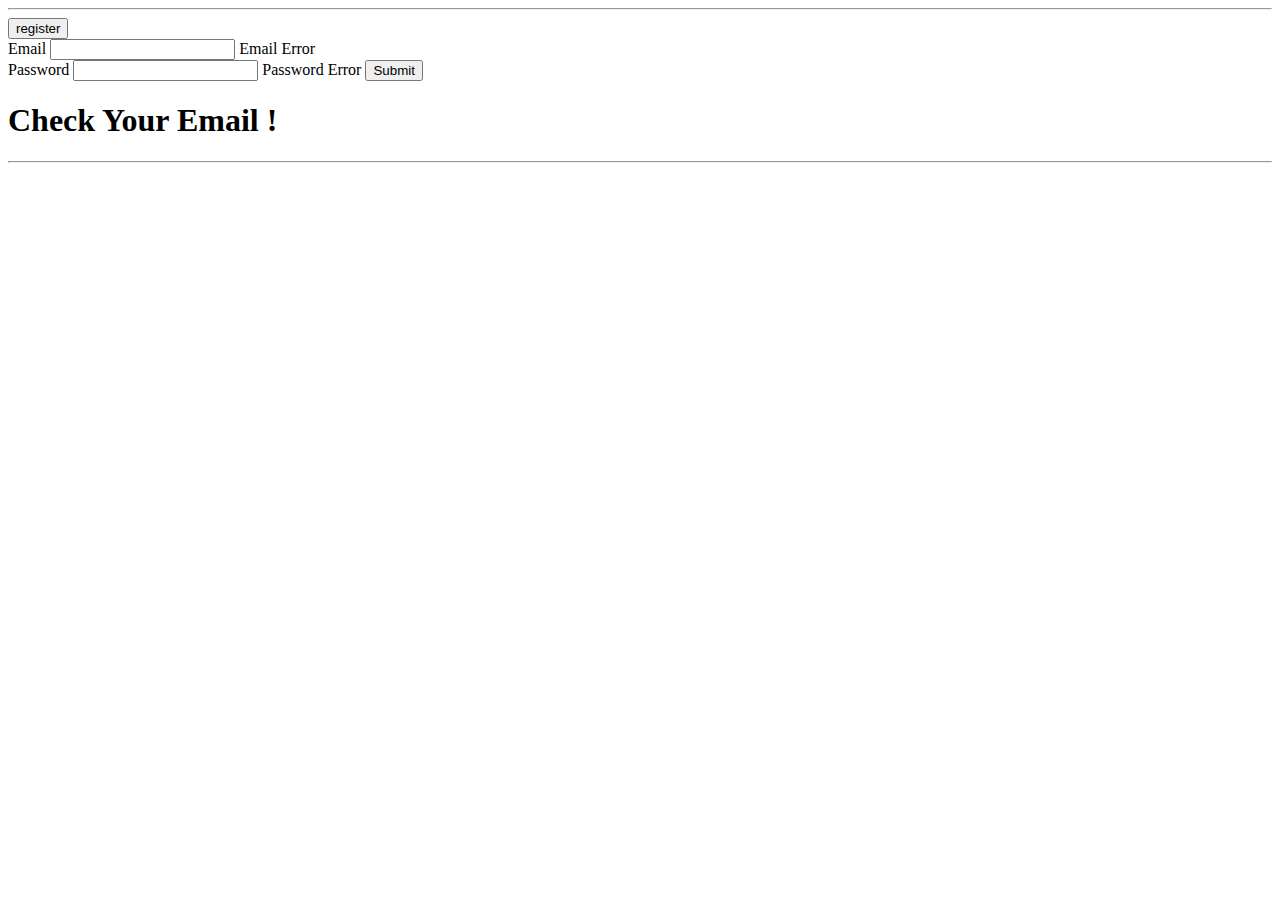
==== src/main/resources/templates/index.html @ cdcfb25d "password validation" ====
<!DOCTYPE html>
<html xmlns:th="http://www.thymeleaf.org">
<head>
    <title>Home</title>
    <meta http-equiv="Content-Type" content="text/html;charset=UTF-8" />
    <link rel="stylesheet" th:href="@{/css/skeleton.css}"
          href="/static/css/skeleton.css" />
    <link rel="stylesheet" th:href="@{/css/normalize.css}"
          href="/static/css/normalize.css" />
</head>
<body>

<div th:replace="fragments/header :: header"></div>
<hr />

<div class="container" th:if="${home}">

    <form th:action="@{/registration/form}" method="get">
        <button class="u-pull-right button-primary" type="submit">register</button>
    </form>

</div>

<div class="container" th:if="${register}">

    <form th:action="@{/registration/form}"
          th:object="${user}"
          method="post"
          novalidate="novalidate">
        <div class="row">
            <div class="six columns">
                <label for="email">Email</label>
                <input class="u-full-width" type="email" id="email" th:field="*{email}" />
                <span class="has-error" th:if="${#fields.hasErrors('email')}" th:errors="*{email}">Email Error</span>
            </div>
        </div>
        <div class="row">
            <div class="six columns">
                <label for="password">Password</label>
                <input class="u-full-width" type="password" id="password" th:field="*{password}" />
                <span class="has-error" th:if="${#fields.hasErrors('password')}" th:errors="*{password}">Password Error</span>
                <button class="button-primary u-pull-right" type="submit">Submit</button>
            </div>
        </div>
    </form>

</div>

<div class="container" th:if="${confirm}">
    <h1>Check Your Email !</h1>
</div>

<hr />
<div th:replace="fragments/footer :: footer"></div>

</body>
</html>
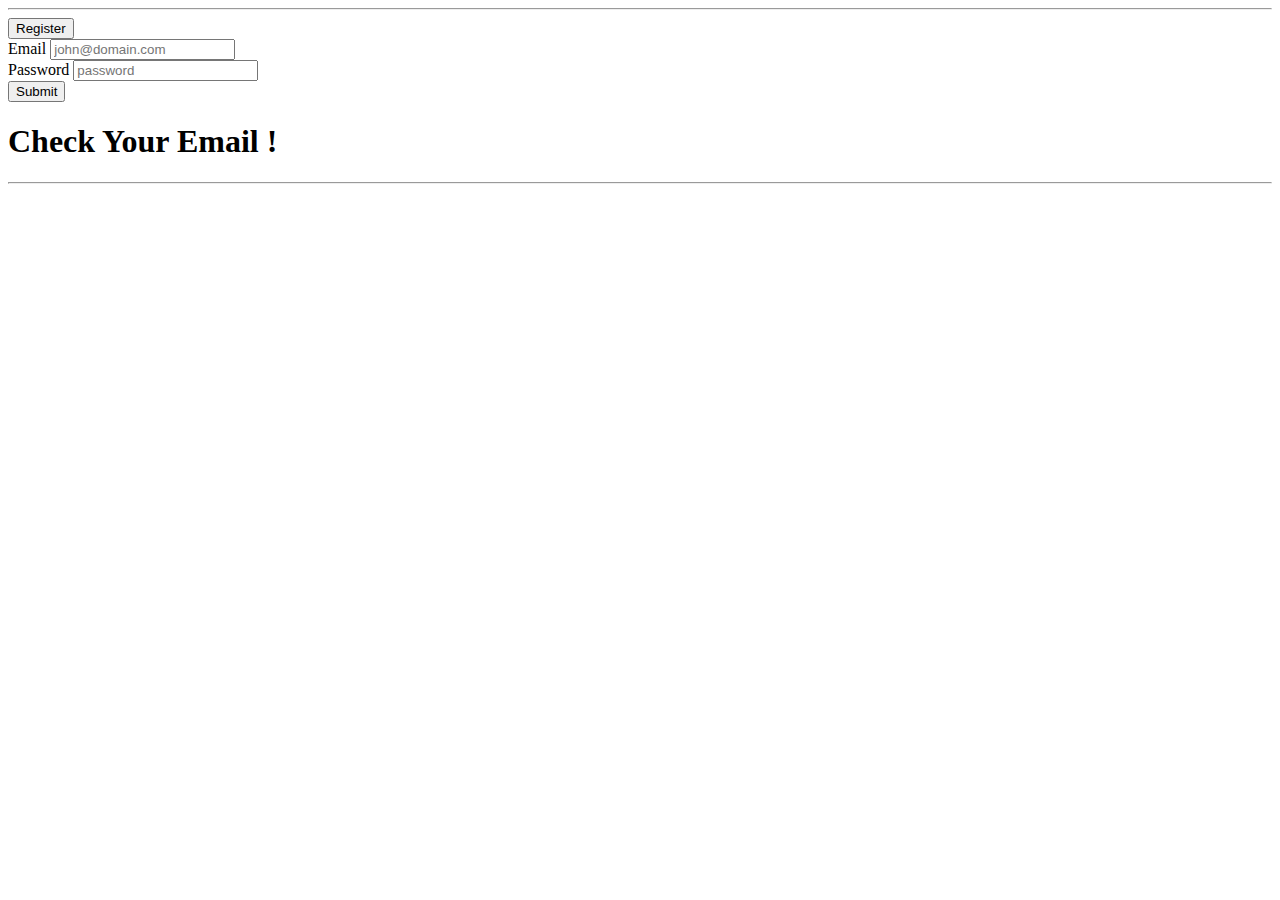
==== commit 0b1b9d3f: "json -> jquery, data -> postgresql" ====
--- a/src/main/resources/templates/index.html
+++ b/src/main/resources/templates/index.html
@@ -1,52 +1,68 @@
 <!DOCTYPE html>
 <html xmlns:th="http://www.thymeleaf.org">
 <head>
-    <title>Home</title>
-    <meta http-equiv="Content-Type" content="text/html;charset=UTF-8" />
-    <link rel="stylesheet" th:href="@{/css/skeleton.css}"
-          href="/static/css/skeleton.css" />
-    <link rel="stylesheet" th:href="@{/css/normalize.css}"
-          href="/static/css/normalize.css" />
+    <title>Registration Service</title>
+    <meta charset="UTF-8" />
+    <link rel="stylesheet" th:href="@{/webjars/skeleton-css/2.0.4/css/skeleton.css}"
+          href="webjars/skeleton-css/2.0.4/css/skeleton.css" />
+    <link rel="stylesheet" th:href="@{/css/style.css}" href="/static/css/style.css" />
+    <script th:src="@{/webjars/jquery/2.1.4/jquery.min.js}"
+            src="webjars/jquery/2.1.4/jquery.min.js"></script>
+    <script th:src="@{/js/script.js}" src="/static/js/script.js"></script>
 </head>
 <body>
 
 <div th:replace="fragments/header :: header"></div>
 <hr />
 
-<div class="container" th:if="${home}">
-
-    <form th:action="@{/registration/form}" method="get">
-        <button class="u-pull-right button-primary" type="submit">register</button>
-    </form>
-
+<!-- Home Section-->
+<div id="home" class="container">
+    <button id="homeButton" class="u-pull-right button-primary" type="submit">Register</button>
 </div>
 
-<div class="container" th:if="${register}">
+<!-- Form Section-->
+<div id="register" class="container hidden">
 
-    <form th:action="@{/registration/form}"
-          th:object="${user}"
-          method="post"
-          novalidate="novalidate">
+    <form id="registerForm" th:action="@{/registration}" th:object="${user}" method="post" novalidate="novalidate">
+        <!--Email Field-->
         <div class="row">
             <div class="six columns">
                 <label for="email">Email</label>
-                <input class="u-full-width" type="email" id="email" th:field="*{email}" />
-                <span class="has-error" th:if="${#fields.hasErrors('email')}" th:errors="*{email}">Email Error</span>
+                <input id="email"
+                       name="email"
+                       placeholder="john@domain.com"
+                       class="u-full-width"
+                       type="email"
+                       th:field="*{email}" />
+                <span id="emailError" class="has-error"></span>
             </div>
         </div>
+        <!--Password Field-->
         <div class="row">
             <div class="six columns">
                 <label for="password">Password</label>
-                <input class="u-full-width" type="password" id="password" th:field="*{password}" />
-                <span class="has-error" th:if="${#fields.hasErrors('password')}" th:errors="*{password}">Password Error</span>
-                <button class="button-primary u-pull-right" type="submit">Submit</button>
+                <input id="password"
+                       name="password"
+                       placeholder="password"
+                       class="u-full-width"
+                       type="password"
+                       th:field="*{password}" />
+                <span id="passwordError" class="has-error"></span>
+            </div>
+        </div>
+        <!--Submit Button Field-->
+        <div class="row">
+            <div class="six columns">
+                <input class="button-primary u-pull-right" type="submit" value="Submit" />
+                <span id="serverError"></span>
             </div>
         </div>
     </form>
 
 </div>
 
-<div class="container" th:if="${confirm}">
+<!-- Conformation Section-->
+<div id="confirm" class="container hidden">
     <h1>Check Your Email !</h1>
 </div>
 
